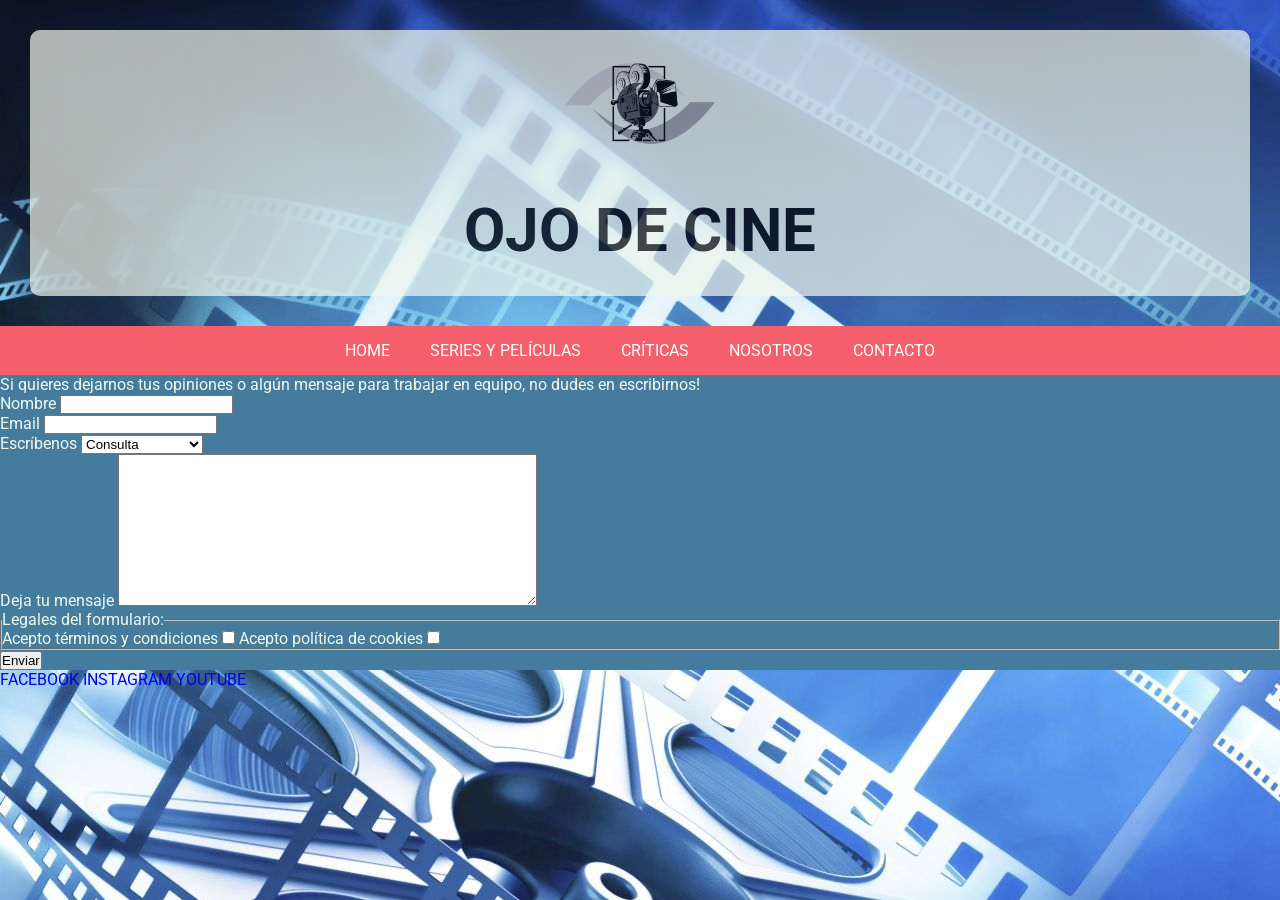
==== pages/contacto.html @ 7317119f "primer commit version 1" ====
<!DOCTYPE html>
<html lang="es">
<head>
    <meta charset="UTF-8">
    <meta http-equiv="X-UA-Compatible" content="IE=edge">
    <meta name="viewport" content="width=device-width, initial-scale=1.0">
    <title>Contacto</title>
    <link rel="shortcut icon" href="../multimedia/favicon.png" type="image/x-icon">
   <link rel="preconnect" href="https://fonts.googleapis.com">
<link rel="preconnect" href="https://fonts.gstatic.com" crossorigin>
<link href="https://fonts.googleapis.com/css2?family=Roboto:wght@100;300;700&display=swap" rel="stylesheet">
    <link rel="stylesheet" href="../css/estilos.css">
</head>

<body>
       <!--HEADER-->
    <header class="cabecera">
    <div>
    <img src="../multimedia/logo.png" alt="logo" title="logo" class="logo">
    <h1>OJO DE CINE</h1>
</div>
</header>
   <!--NAVEGACIÓN-->
        <nav class="menu">
           
                <a href="../index.html">HOME</a>       
                <a href="pages/movienews.html">SERIES Y PELÍCULAS</a>
                <a href="pages/criticas.html">CRÍTICAS</a>
                <a href="pages/nosotros.html">NOSOTROS</a>
                <a href="pages/contacto.html">CONTACTO</a>
                
        </nav>   
    <main>

        <p class="nosotrosTexto">
            Si quieres dejarnos tus opiniones o algún mensaje para trabajar en equipo, no dudes en escribirnos!
        </p>

    <form class="form">
       
        <div><label for="nombre">Nombre
        </label>
        <input type="text" name="nombre"></div>
        <div><label for="emai">Email</label>
        <input type="email" name="email"></div>
       
        <label for="motivo">Escríbenos</label>
        <select name="motivo" >
            <option value="CON">Consulta</option>
            <option value="TEAM">Unirme al team</option>
            <option value="PUB">Hacer publicidad</option>
            <option value="PAR">Ser partner</option>
            <option value="O">Otro</option>
        </select>
        <div>
       <div> <label for="mensaje">Deja tu mensaje</label>
        <textarea name="mensaje" cols="50" rows="10">
        </textarea>    
        
      <fieldset>
        <legend>Legales del formulario:</legend>
        <label for="terminos">Acepto términos y condiciones</label>
            <input type="checkbox" name="terminos" value="terminos" required>
       
            <label for="cookies">Acepto política de cookies</label>
            <input type="checkbox" name="cookies" value="cookies" required>
      </fieldset>
         <div>
        <input type="submit" value="Enviar">
          </form>
          </main>

       
      <footer>    
        
        <a href="https://www.facebook.com/" class="footer">FACEBOOK</a>
    
        <a href="https://www.instagram.com/" class="footer">INSTAGRAM</a>
      
        <a href="https://www.youtube.com/" class="footer">YOUTUBE</a>

    </footer>

  
  
    </body>
</html>
---- css/estilos.css ----
* {
    margin: 0;
    padding: 0;
    box-sizing: border-box;
}

/*HEADER*/

.logo{
     max-width: 150px;
    height: auto 
}


.cabecera h1{
     font-size: 60px;
     
 }
.menu{
     display: flex;
     justify-content: center;
     background-color: #F55E6B;
}

.menu a{
     color: white;
     padding: 15px 20px;
     text-decoration: none;
     text-align: center;
}

/*MAIN*/

.mainPic{
     width: 800px;
     height: auto;
     display: block;
    align-items: center; 
    margin-top: 50px;    
}

.contenedor1{
     display: flex;
     flex-wrap: wrap;     
}

.main{
     flex: 70%;

}
.aside{
     flex: 30%;
     background-color: #f1faee;
     opacity: 0.8;
     padding: 20px;
     float: right;
     width: 300px;
     margin-top: 40px;
     margin-bottom: 20px;
     border: solid 1px #457b9d;   
     box-shadow: 2px 2px 5px #457b9d;
     box-sizing: border-box; 
     padding: 30px;   
}

.aside h3{
     font-size: 20px;
     color: white;
     background-color: #1d3557;
     text-align: center;
     padding: 5px;
}
.widget{
     margin-bottom: 20px;
}

.news{
     display: grid;
     grid-template-columns: repeat(3, 400px);
     grid-template-rows: repeat(2,350px);
     gap: 20px;
     grid-template-areas: 
     "imagen1  imagen2  imagen3 "
     "imagen4  imagen5  imagen6 ";
     justify-content: space-around;
     background-color: #1d3557;
     padding: 20px;  
}
.imagen1{
     grid-area: imagen1;
     background-image: url(../multimedia/johnwick4.png);
     background-position: center;
}

.imagen2{
     grid-area: imagen2;
     background-image: url(../multimedia/creed3.jpg);
     background-position: center;
}
.imagen3{
     grid-area: imagen3;
     background-image: url(../multimedia/antman.jpg);
     background-position: center;
}
.imagen4{
     grid-area: imagen4;
     background-image: url(../multimedia/Knights-of-the-Zodiac.jpg);
     background-position: center;
}
.imagen5{
     grid-area: imagen5;
     background-image: url(../multimedia/theflash.jpg);
     background-position: center;
}
.imagen6{
     grid-area: imagen6;
     background-image: url(../multimedia/shazam-2.jpg);
     background-position: center;
}
.soundtrack{
     grid-area: soundtrack;
}
.footer{
     grid-area: footer;
     display: block inline-block;
}
.bajadaPrincipal{
color:#f1faee ;
text-align: justify;
background-color: #457b9d;
height: 150px;
padding: 10px;
overflow: auto;
}

.button{
     font-weight: bold;
     color: #1d3557;
     background-color: #f1faee;
     margin: 10px;
     padding: 20px; 
}

.movieTrailer{
     padding: 20px;
}

.nosotrosTexto{
    text-align: justify;
    background-color: #457b9d;
    color: #f1faee;
    display: flex;
}

/*NOSOTROS*/

.nosotrosImagen{

     padding: 0px;
}

.equipo{
      width: 200px;
     display: inline;
     padding: 10px;

}

.nosotrosTexto{
     text-align: center;
}


/*CONTACTO*/

.form{
     background-color: #457b9d;
     color: #f1faee;
}


/*GENERAL*/

h2{
     text-align: left;
     color: black; 
     margin-top: 20px; 
     
}
a{
     text-decoration: none;
}
body{
    background-image: url(../multimedia/background-image.jpg);
    font-family: 'Roboto', sans-serif;
}
img{
     border-radius: 10px;
}
header{
     padding: 30px;
     text-align: center;
     background-image: url(../multimedia/background-image.jpg);
     background-repeat: cover;
}
header div{
     background-color: #f1faee;
     opacity: 0.7;
     padding: 10px;
     border-radius: 10px;
     color: black;
     font-size: 20px;
}

header h1{
     font-size: 40px;
     margin: 0 0 20px;
}


/*MEDIA QUERY*/

@media screen and (max-width: 700px){
     .menu, .row{
          flex-direction: column;
     }
}
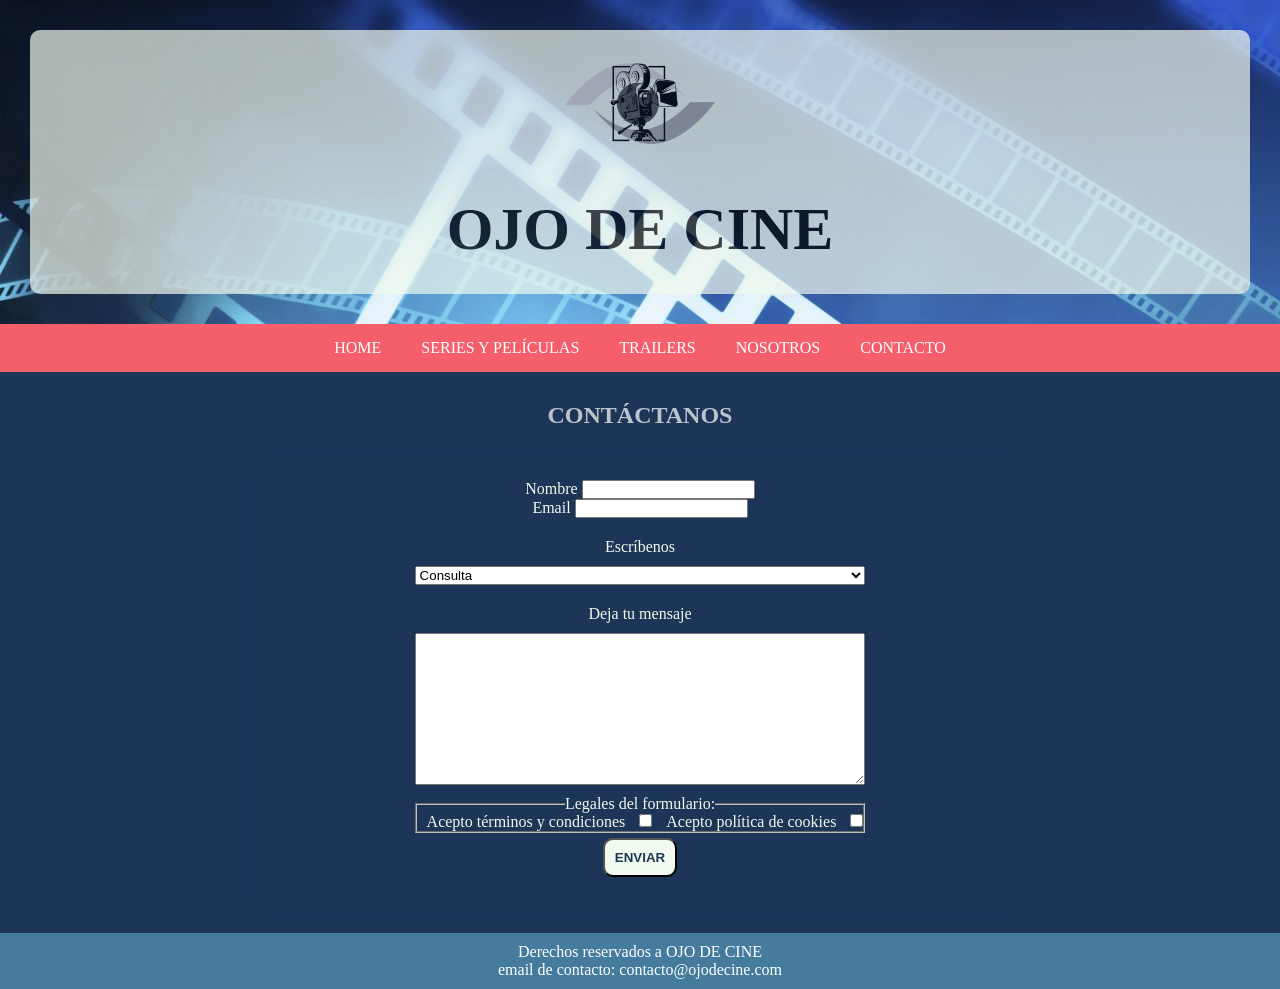
==== commit bb4ac810: "Modificacion segunda pre-entrega" ====
--- a/pages/contacto.html
+++ b/pages/contacto.html
@@ -21,30 +21,23 @@
 </div>
 </header>
    <!--NAVEGACIÓN-->
-        <nav class="menu">
-           
+        <nav class="menu">           
                 <a href="../index.html">HOME</a>       
                 <a href="pages/movienews.html">SERIES Y PELÍCULAS</a>
-                <a href="pages/criticas.html">CRÍTICAS</a>
+                <a href="pages/trailers.html">TRAILERS</a>
                 <a href="pages/nosotros.html">NOSOTROS</a>
-                <a href="pages/contacto.html">CONTACTO</a>
-                
-        </nav>   
-    <main>
+                <a href="pages/contacto.html">CONTACTO</a>                
+        </nav>  
+<main>
+        <h2 class="contacto">CONTÁCTANOS</h2> 
+        <form class="formulario">
+        <div><label for="nombre"> Nombre</label>
+        <input type="text" name="nombre"></div>
 
-        <p class="nosotrosTexto">
-            Si quieres dejarnos tus opiniones o algún mensaje para trabajar en equipo, no dudes en escribirnos!
-        </p>
+        <div><label for="email">Email</label>
+        <input type="email" name="email"></div>
 
-    <form class="form">
-       
-        <div><label for="nombre">Nombre
-        </label>
-        <input type="text" name="nombre"></div>
-        <div><label for="emai">Email</label>
-        <input type="email" name="email"></div>
-       
-        <label for="motivo">Escríbenos</label>
+        <div class="cajas"><label for="motivo">Escríbenos</label>
         <select name="motivo" >
             <option value="CON">Consulta</option>
             <option value="TEAM">Unirme al team</option>
@@ -52,36 +45,36 @@
             <option value="PAR">Ser partner</option>
             <option value="O">Otro</option>
         </select>
-        <div>
-       <div> <label for="mensaje">Deja tu mensaje</label>
+       <div>
+       <div class="cajas"> <label for="mensaje">Deja tu mensaje</label>
         <textarea name="mensaje" cols="50" rows="10">
-        </textarea>    
+        </textarea>  
+        </div>  
         
       <fieldset>
         <legend>Legales del formulario:</legend>
         <label for="terminos">Acepto términos y condiciones</label>
             <input type="checkbox" name="terminos" value="terminos" required>
-       
             <label for="cookies">Acepto política de cookies</label>
             <input type="checkbox" name="cookies" value="cookies" required>
       </fieldset>
          <div>
-        <input type="submit" value="Enviar">
-          </form>
+        <button type="submit" class="button">ENVIAR</button>
+    
+        </form>
           </main>
 
-       
-      <footer>    
+    
+ <footer> 
+        <div> 
+        <p>Derechos reservados a OJO DE CINE</p>
+        <div>
+        <div>
+            <p>email de contacto: contacto@ojodecine.com
+            </p>
+        </div>
         
-        <a href="https://www.facebook.com/" class="footer">FACEBOOK</a>
-    
-        <a href="https://www.instagram.com/" class="footer">INSTAGRAM</a>
-      
-        <a href="https://www.youtube.com/" class="footer">YOUTUBE</a>
-
-    </footer>
-
-  
+    </footer>  
   
     </body>
 </html>
--- a/css/estilos.css
+++ b/css/estilos.css
@@ -7,7 +7,7 @@
 /*HEADER*/
 
 .logo{
-     max-width: 150px;
+    max-width: 150px;
     height: auto 
 }
 
@@ -20,6 +20,7 @@
      display: flex;
      justify-content: center;
      background-color: #F55E6B;
+   
 }
 
 .menu a{
@@ -30,23 +31,20 @@
 }
 
 /*MAIN*/
-
+.row{
+     display: flex;
+     flex-wrap: wrap;
+}
+
+.main{
+     flex: 70%;
+}
 .mainPic{
      width: 800px;
      height: auto;
      display: block;
-    align-items: center; 
-    margin-top: 50px;    
-}
-
-.contenedor1{
-     display: flex;
-     flex-wrap: wrap;     
-}
-
-.main{
-     flex: 70%;
-
+     align-items: center; 
+     margin-top: 50px;    
 }
 .aside{
      flex: 30%;
@@ -54,9 +52,9 @@
      opacity: 0.8;
      padding: 20px;
      float: right;
-     width: 300px;
-     margin-top: 40px;
-     margin-bottom: 20px;
+     width: 300px; 
+     margin-top: 10px;
+     margin-bottom: 5px;
      border: solid 1px #457b9d;   
      box-shadow: 2px 2px 5px #457b9d;
      box-sizing: border-box; 
@@ -69,130 +67,225 @@
      background-color: #1d3557;
      text-align: center;
      padding: 5px;
+     font-weight: bold;
 }
 .widget{
      margin-bottom: 20px;
 }
 
+.widget ul{
+     list-style-type: disc;
+}
+
+.widget ul li{
+     margin: 15px 0px;
+}
+
+.soundtrack{
+     grid-area: soundtrack;
+}
+
+.redes{
+     width: 40px;
+}
+ /*IMAGENES NEWS*/
 .news{
      display: grid;
-     grid-template-columns: repeat(3, 400px);
-     grid-template-rows: repeat(2,350px);
-     gap: 20px;
+     grid-template-columns: repeat(5, 150px);
+     grid-template-rows: repeat(3, 200px);
+     gap: 5px 5px;
      grid-template-areas: 
-     "imagen1  imagen2  imagen3 "
-     "imagen4  imagen5  imagen6 ";
-     justify-content: space-around;
-     background-color: #1d3557;
-     padding: 20px;  
+     "imagen1 imagen1 imagen1 imagen1 imagen2"
+     "imagen3 imagen3 imagen6 imagen5 imagen5"
+     "imagen3 imagen3 imagen6 imagen4 imagen4";
+     justify-content: center;
+     padding: 5px;
+
+     
 }
 .imagen1{
      grid-area: imagen1;
-     background-image: url(../multimedia/johnwick4.png);
-     background-position: center;
-}
-
+     background-image: url(../multimedia/guardians-of-the-galaxy-vol-3-jpg.jfif);
+     background-position:center;
+}
 .imagen2{
      grid-area: imagen2;
      background-image: url(../multimedia/creed3.jpg);
      background-position: center;
+     
 }
 .imagen3{
      grid-area: imagen3;
-     background-image: url(../multimedia/antman.jpg);
+     background-image: url(../multimedia/johnwick4.png);
      background-position: center;
+     background-position: top;
 }
 .imagen4{
      grid-area: imagen4;
-     background-image: url(../multimedia/Knights-of-the-Zodiac.jpg);
-     background-position: center;
+     background-image: url(../multimedia/everything-everywhere.jpg);
+     background-position: bottom;
+
 }
 .imagen5{
      grid-area: imagen5;
-     background-image: url(../multimedia/theflash.jpg);
+     background-image: url(../multimedia/oppenheimer-pic.png);
      background-position: center;
 }
 .imagen6{
      grid-area: imagen6;
-     background-image: url(../multimedia/shazam-2.jpg);
-     background-position: center;
-}
-.soundtrack{
-     grid-area: soundtrack;
-}
-.footer{
-     grid-area: footer;
-     display: block inline-block;
-}
+     background-image: url(../multimedia/Knights-of-the-Zodiac-seiya.jpg);
+     background-position: left;
+ 
+}
+
 .bajadaPrincipal{
 color:#f1faee ;
 text-align: justify;
-background-color: #457b9d;
-height: 150px;
 padding: 10px;
-overflow: auto;
 }
 
 .button{
      font-weight: bold;
      color: #1d3557;
      background-color: #f1faee;
-     margin: 10px;
-     padding: 20px; 
+     margin: 5px;
+     padding: 10px; 
+     border-radius: 10px;
 }
 
 .movieTrailer{
      padding: 20px;
-}
-
-.nosotrosTexto{
-    text-align: justify;
-    background-color: #457b9d;
-    color: #f1faee;
+     position: absolute;
+     margin-left: 5px;
+     margin-top: 10px;
+}
+
+/*PAGINATION*/
+
+.aria-lebel{
+     font-family: system-ui, -apple-system, BlinkMacSystemFont, 'Segoe UI', Roboto, Oxygen, Ubuntu, Cantarell, 'Open Sans', 'Helvetica Neue', sans-serif;
+}
+
+/*TRAILERS*/
+
+.trailers{
+     display: flex;
+     flex-wrap: wrap; 
+     flex-direction: row;
+     margin-left: 20px;  
+}
+
+.containerTrailer{
+     margin-left: 30px;
+}
+
+.trailers div{
+     margin: 5px;
+}
+/*CONTACTO*/
+
+.formulario{
+     display: flex;     
+     flex-direction: column;
+     background-color: #1d3557;
+     color: #f1faee;
+     width: 60%;
+     padding: 20px;
+     text-align: center;
+     border:1px solid #1d3557;
+     margin: 20px auto;
+     border-radius: 10px;
+     box-shadow: 0px 0px 10px #1d3557;
+    
+    
+}
+
+.contacto{
     display: flex;
-}
+    text-align: center;
+    color: white;
+    font-weight: bold;
+    justify-content: center;
+    
+}
+
+.cajas {
+display: flex;
+flex-direction: column;
+margin: 10px auto;
+}
+
+.cajas label{
+     padding: 10px;
+}
+
 
 /*NOSOTROS*/
 
-.nosotrosImagen{
-
-     padding: 0px;
+.nosotrosContainer{
+     display: flex;
+     flex-direction: row;
+     padding: 10px;
+     justify-content: justify;
+     box-sizing: border-box;
+     margin: 20px 10px;
+     
+}
+
+.nosotros h2{
+     text-align: center;
+     background-color: #f1faee;
+     color: black;
+     font-weight: bold;
+}
+.mainNosotros{
+     flex: 30%;
+     
+}
+
+.textoNosotros p{
+     flex:70% ;
+     padding: 10px;
+     text-align: justify;
+     font-size: 20px;
 }
 
 .equipo{
-      width: 200px;
-     display: inline;
-     padding: 10px;
-
-}
-
-.nosotrosTexto{
-     text-align: center;
-}
-
-
-/*CONTACTO*/
-
-.form{
-     background-color: #457b9d;
-     color: #f1faee;
-}
-
+     display: flex;
+}
+.equipoTitulo h2{
+     text-align: center;
+     background-color: #f1faee;
+     color: black;
+     font-weight: bold;  
+}
+.equipo img{
+     width: 300px;
+     display: flex;
+     flex-direction: row;
+     justify-content: space-evenly;
+     padding: 10px;
+     margin: 20px 10px;
+}
 
 /*GENERAL*/
 
 h2{
      text-align: left;
-     color: black; 
-     margin-top: 20px; 
+     color: white; 
+     margin-top: 20px;
+     font-weight: bold;     
+     opacity: 0.7;
+     padding: 10px;
+     border-radius: 10px;
      
 }
 a{
      text-decoration: none;
 }
 body{
-    background-image: url(../multimedia/background-image.jpg);
-    font-family: 'Roboto', sans-serif;
+  background-color: #1d3557;
+  color: #f1faee;
 }
 img{
      border-radius: 10px;
@@ -217,11 +310,31 @@
      margin: 0 0 20px;
 }
 
-
+footer{
+     display: flex;
+     flex-direction: row;
+     justify-content: center;
+     background-color: #457b9d;
+     color: white;
+     padding: 10px;
+}
+
+footer h5{
+     text-align: center;
+}
+footer p{
+     text-align: center;
+}
 /*MEDIA QUERY*/
 
-@media screen and (max-width: 700px){
-     .menu, .row{
+@media screen and (max-width: 768px){
+     .menu, .row, .main, .nosotrosContainer, .equipo {
           flex-direction: column;
      }
-}+}
+
+@media screen and (max-width: 500px){
+     .menu, .row, .main, .nosotrosContainer, .equipo {
+          flex-direction: column;
+     }
+}
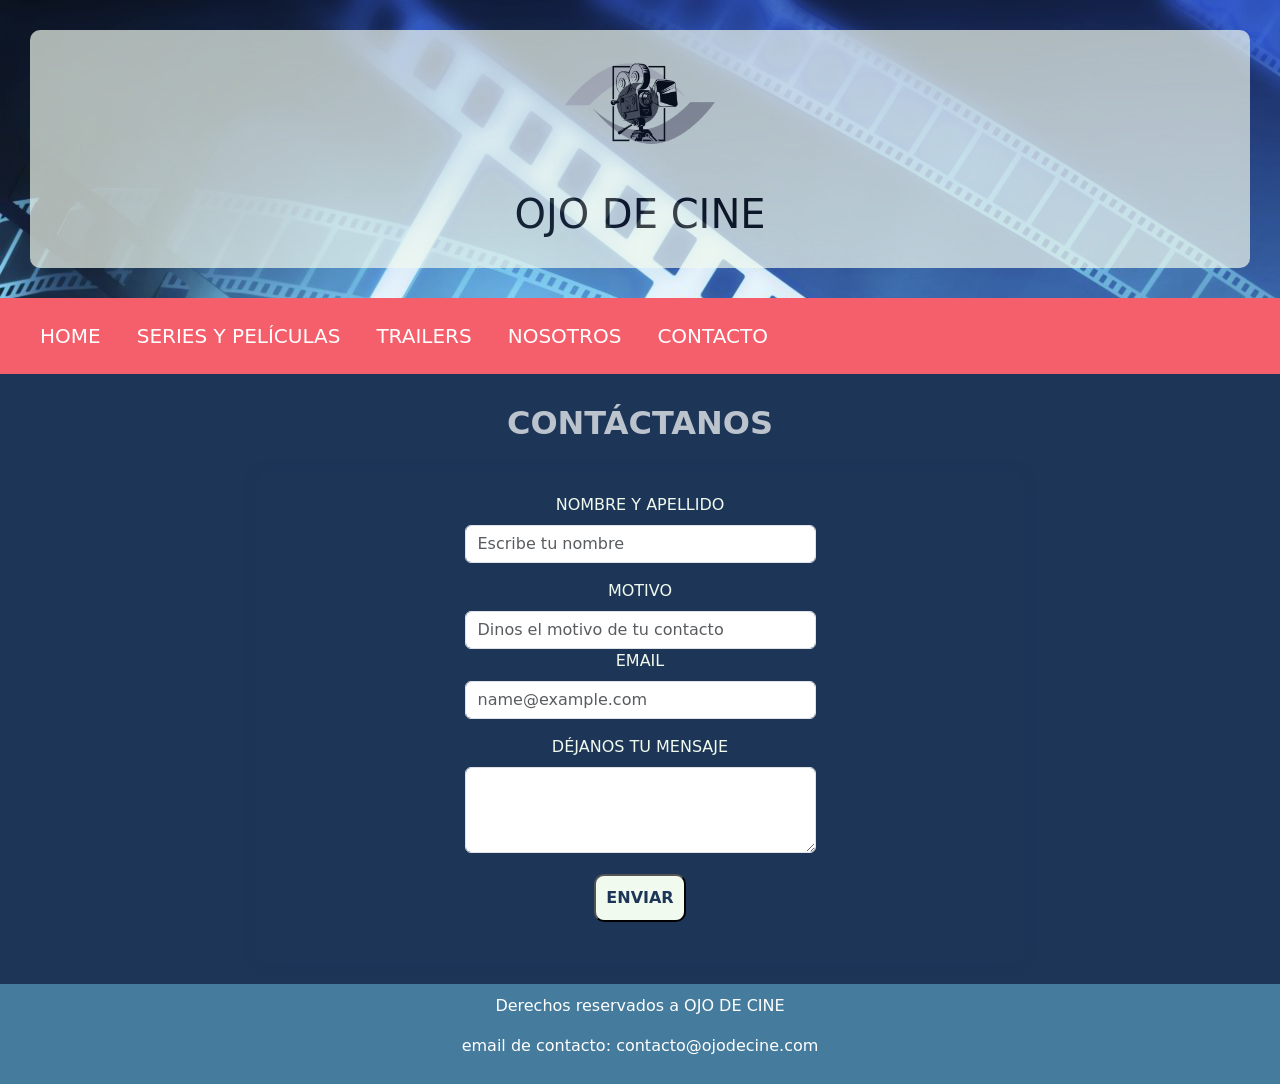
==== commit 9b7b9fc7: "cambios parciales tercera pre-entrega" ====
--- a/pages/contacto.html
+++ b/pages/contacto.html
@@ -9,60 +9,73 @@
    <link rel="preconnect" href="https://fonts.googleapis.com">
 <link rel="preconnect" href="https://fonts.gstatic.com" crossorigin>
 <link href="https://fonts.googleapis.com/css2?family=Roboto:wght@100;300;700&display=swap" rel="stylesheet">
-    <link rel="stylesheet" href="../css/estilos.css">
+<!--CSS BOOSTRAP-->
+<link href="https://cdn.jsdelivr.net/npm/bootstrap@5.3.0-alpha3/dist/css/bootstrap.min.css" rel="stylesheet" integrity="sha384-KK94CHFLLe+nY2dmCWGMq91rCGa5gtU4mk92HdvYe+M/SXH301p5ILy+dN9+nJOZ" crossorigin="anonymous">
+
+<link rel="stylesheet" href="../css/styles.css">
 </head>
 
 <body>
-       <!--HEADER-->
-    <header class="cabecera">
+<!--HEADER-->
+  <header class="cabecera">
     <div>
     <img src="../multimedia/logo.png" alt="logo" title="logo" class="logo">
-    <h1>OJO DE CINE</h1>
+      <h1>OJO DE CINE</h1>
 </div>
 </header>
-   <!--NAVEGACIÓN-->
-        <nav class="menu">           
-                <a href="../index.html">HOME</a>       
-                <a href="pages/movienews.html">SERIES Y PELÍCULAS</a>
-                <a href="pages/trailers.html">TRAILERS</a>
-                <a href="pages/nosotros.html">NOSOTROS</a>
-                <a href="pages/contacto.html">CONTACTO</a>                
-        </nav>  
+<!--NAVEGACIÓN-->
+  <nav class="navbar navbar-expand-lg custom-navbar">
+  <div class="container-fluid">
+    <button class="navbar-toggler" type="button" data-bs-toggle="collapse" data-bs-target="#navbarNav" aria-controls="navbarNav" aria-expanded="false" aria-label="Toggle navigation">
+      <span class="navbar-toggler-icon"></span>
+    </button>
+    <div class="collapse navbar-collapse" id="navbarNav">
+      <ul class="navbar-nav">
+        <li class="nav-item">
+          <a class="nav-link" href="../index.html">HOME</a>
+        </li>
+        <li class="nav-item">
+          <a class="nav-link" href="./movienews.html">SERIES Y PELÍCULAS</a>
+        </li>
+        <li class="nav-item">
+          <a class="nav-link" href="./trailers.html">TRAILERS</a>
+        </li>
+        <li class="nav-item">
+          <a class="nav-link" href="./nosotros.html">NOSOTROS</a>
+        </li>
+        <li class="nav-item">
+          <a class="nav-link" href="./contacto.html">CONTACTO</a>
+        </li>
+      </ul>
+    </div>
+  </div>
+</nav> 
 <main>
-        <h2 class="contacto">CONTÁCTANOS</h2> 
-        <form class="formulario">
-        <div><label for="nombre"> Nombre</label>
-        <input type="text" name="nombre"></div>
+    <h2 class="contacto">CONTÁCTANOS</h2>
+    <div class="container-form">
+      <div class="d-flex justify-content-center row">
+      <div class="mx-auto text-center col-sm-12 col-md-6 col-lg-6">      
+      <div class="mb-3">
+      <label for="formGroupNombre" class="form-label">NOMBRE Y APELLIDO</label>
+      <input type="text" class="form-control" id="formGroupNombre" placeholder="Escribe tu nombre">
+      </div>
+      <div class="mb-3">
+      <label for="formGroupMotivo" class="form-label">MOTIVO</label>
+      <input type="text" class="form-control" id="formGroupMotivo" placeholder="Dinos el motivo de tu contacto">
+      <div class="mb-3">
+      <label for="formGroupEmail" class="form-label">EMAIL</label>
+      <input type="email" class="form-control" id="exampleFormControlInput1" placeholder="name@example.com">
+      </div>
+      <div class="mb-3">
+      <label for="formGroupMensaje" class="form-label">DÉJANOS TU MENSAJE</label>
+      <textarea class="form-control" id="formGroupMensaje" rows="3"></textarea>
+</div>
+<button type="submit" class="button">ENVIAR</button>
+    </div>
+      </div>
 
-        <div><label for="email">Email</label>
-        <input type="email" name="email"></div>
-
-        <div class="cajas"><label for="motivo">Escríbenos</label>
-        <select name="motivo" >
-            <option value="CON">Consulta</option>
-            <option value="TEAM">Unirme al team</option>
-            <option value="PUB">Hacer publicidad</option>
-            <option value="PAR">Ser partner</option>
-            <option value="O">Otro</option>
-        </select>
-       <div>
-       <div class="cajas"> <label for="mensaje">Deja tu mensaje</label>
-        <textarea name="mensaje" cols="50" rows="10">
-        </textarea>  
-        </div>  
-        
-      <fieldset>
-        <legend>Legales del formulario:</legend>
-        <label for="terminos">Acepto términos y condiciones</label>
-            <input type="checkbox" name="terminos" value="terminos" required>
-            <label for="cookies">Acepto política de cookies</label>
-            <input type="checkbox" name="cookies" value="cookies" required>
-      </fieldset>
-         <div>
-        <button type="submit" class="button">ENVIAR</button>
     
-        </form>
-          </main>
+</main>
 
     
  <footer> 
@@ -75,6 +88,6 @@
         </div>
         
     </footer>  
-  
+    <script src="https://cdn.jsdelivr.net/npm/bootstrap@5.3.0-alpha3/dist/js/bootstrap.bundle.min.js" integrity="sha384-ENjdO4Dr2bkBIFxQpeoTz1HIcje39Wm4jDKdf19U8gI4ddQ3GYNS7NTKfAdVQSZe" crossorigin="anonymous"></script> 
     </body>
 </html>
--- a/css/styles.css
+++ b/css/styles.css
@@ -0,0 +1,277 @@
+* {
+  margin: 0;
+  padding: 0;
+  box-sizing: border-box;
+}
+
+h2 {
+  text-align: left;
+  color: white;
+  margin-top: 20px;
+  font-weight: bold;
+  opacity: 0.7;
+  padding: 10px;
+  border-radius: 10px;
+}
+
+a {
+  text-decoration: none;
+}
+
+body {
+  background-color: #1D3557;
+  color: #f1faee;
+}
+
+img {
+  border-radius: 10px;
+}
+
+header {
+  padding: 30px;
+  text-align: center;
+  background-image: url(../multimedia/background-image.jpg);
+  background-repeat: cover;
+}
+header div {
+  background-color: #F1FAEE;
+  opacity: 0.7;
+  padding: 10px;
+  border-radius: 10px;
+  color: black;
+  font-size: 20px;
+}
+header h1 {
+  font-size: 40px;
+  margin: 0 0 20px;
+}
+header .logo {
+  max-width: 150px;
+  height: auto;
+}
+header .cabecera h1 {
+  font-size: 60px;
+}
+
+.row {
+  display: flex;
+  flex-wrap: wrap;
+}
+
+.main {
+  flex: 70%;
+}
+
+.mainPic {
+  width: 800px;
+  height: auto;
+  display: block;
+  align-items: center;
+  margin-top: 50px;
+}
+
+.aside {
+  flex: 30%;
+  background-color: #f1faee;
+  opacity: 0.8;
+  padding: 20px;
+  float: right;
+  width: 300px;
+  margin-top: 10px;
+  margin-bottom: 5px;
+  border: solid 1px #457b9d;
+  box-shadow: 2px 2px 5px #457b9d;
+  box-sizing: border-box;
+  padding: 30px;
+}
+.aside h3 {
+  font-size: 20px;
+  color: white;
+  background-color: #1d3557;
+  text-align: center;
+  padding: 5px;
+  font-weight: bold;
+}
+
+.widget {
+  margin-bottom: 20px;
+}
+.widget ul {
+  list-style-type: disc;
+}
+.widget ul li {
+  margin: 15px 0px;
+}
+
+.soundtrack {
+  grid-area: soundtrack;
+}
+
+.redes {
+  width: 40px;
+}
+
+.custom-navbar {
+  display: flex;
+  justify-content: center;
+  background-color: #F55E6B;
+}
+.custom-navbar a {
+  color: white;
+  padding: 15px 20px;
+  text-decoration: none;
+  text-align: center;
+  font-size: 20px;
+  margin-left: 20px;
+}
+.custom-navbar ul {
+  list-style: none;
+}
+
+/*IMAGENES NEWS*/
+.row-news img {
+  width: 25%;
+  height: auto;
+  margin-top: 5px;
+  margin-right: 10px;
+}
+
+.row-news {
+  display: flex;
+  flex-direction: row;
+  flex-wrap: wrap;
+  padding: 5px;
+}
+
+.column {
+  padding: 5px;
+}
+
+.bajadaPrincipal {
+  color: #f1faee;
+  text-align: justify;
+  padding: 10px;
+}
+
+.button {
+  font-weight: bold;
+  color: #1d3557;
+  background-color: #f1faee;
+  margin: 5px;
+  padding: 10px;
+  border-radius: 10px;
+}
+
+.movieTrailer {
+  padding: 20px;
+  position: absolute;
+  margin-left: 5px;
+  margin-top: 10px;
+}
+
+/*PAGINATION*/
+.aria-lebel {
+  font-family: system-ui, -apple-system, BlinkMacSystemFont, "Segoe UI", Roboto, Oxygen, Ubuntu, Cantarell, "Open Sans", "Helvetica Neue", sans-serif;
+}
+
+/*TRAILERS*/
+.trailers {
+  display: flex;
+  flex-wrap: wrap;
+  flex-direction: row;
+  margin-left: 20px;
+}
+.trailers div {
+  margin: 5px;
+}
+
+.containerTrailer {
+  margin-left: 30px;
+}
+
+footer {
+  display: flex;
+  flex-direction: row;
+  justify-content: center;
+  background-color: #457b9d;
+  color: white;
+  padding: 10px;
+}
+footer h5 {
+  text-align: center;
+}
+footer p {
+  text-align: center;
+}
+
+.nosotrosContainer {
+  display: flex;
+  flex-direction: row;
+  padding: 10px;
+  justify-content: justify;
+  box-sizing: border-box;
+  margin: 20px 10px;
+}
+
+.nosotros h2 {
+  text-align: center;
+  background-color: #f1faee;
+  color: black;
+  font-weight: bold;
+}
+
+.mainNosotros {
+  flex: 30%;
+}
+
+.textoNosotros p {
+  flex: 70%;
+  padding: 10px;
+  text-align: justify;
+  font-size: 20px;
+}
+
+.equipo {
+  display: flex;
+}
+.equipo img {
+  width: 300px;
+  display: flex;
+  flex-direction: row;
+  justify-content: space-evenly;
+  padding: 10px;
+  margin: 20px 10px;
+}
+
+.equipoTitulo h2 {
+  text-align: center;
+  background-color: #f1faee;
+  color: black;
+  font-weight: bold;
+}
+
+/*CONTACTO*/
+.container-form {
+  display: flex;
+  flex-direction: column;
+  background-color: #1D3557;
+  justify-items: center;
+  color: #F1FAEE;
+  width: 60%;
+  padding: 20px;
+  text-align: center;
+  border: 1px solid #1d3557;
+  margin: 20px auto;
+  border-radius: 10px;
+  box-shadow: 0px 0px 10px #1d3557;
+}
+
+.contacto {
+  display: flex;
+  text-align: center;
+  color: white;
+  font-weight: bold;
+  justify-content: center;
+}
+
+/*# sourceMappingURL=styles.css.map */
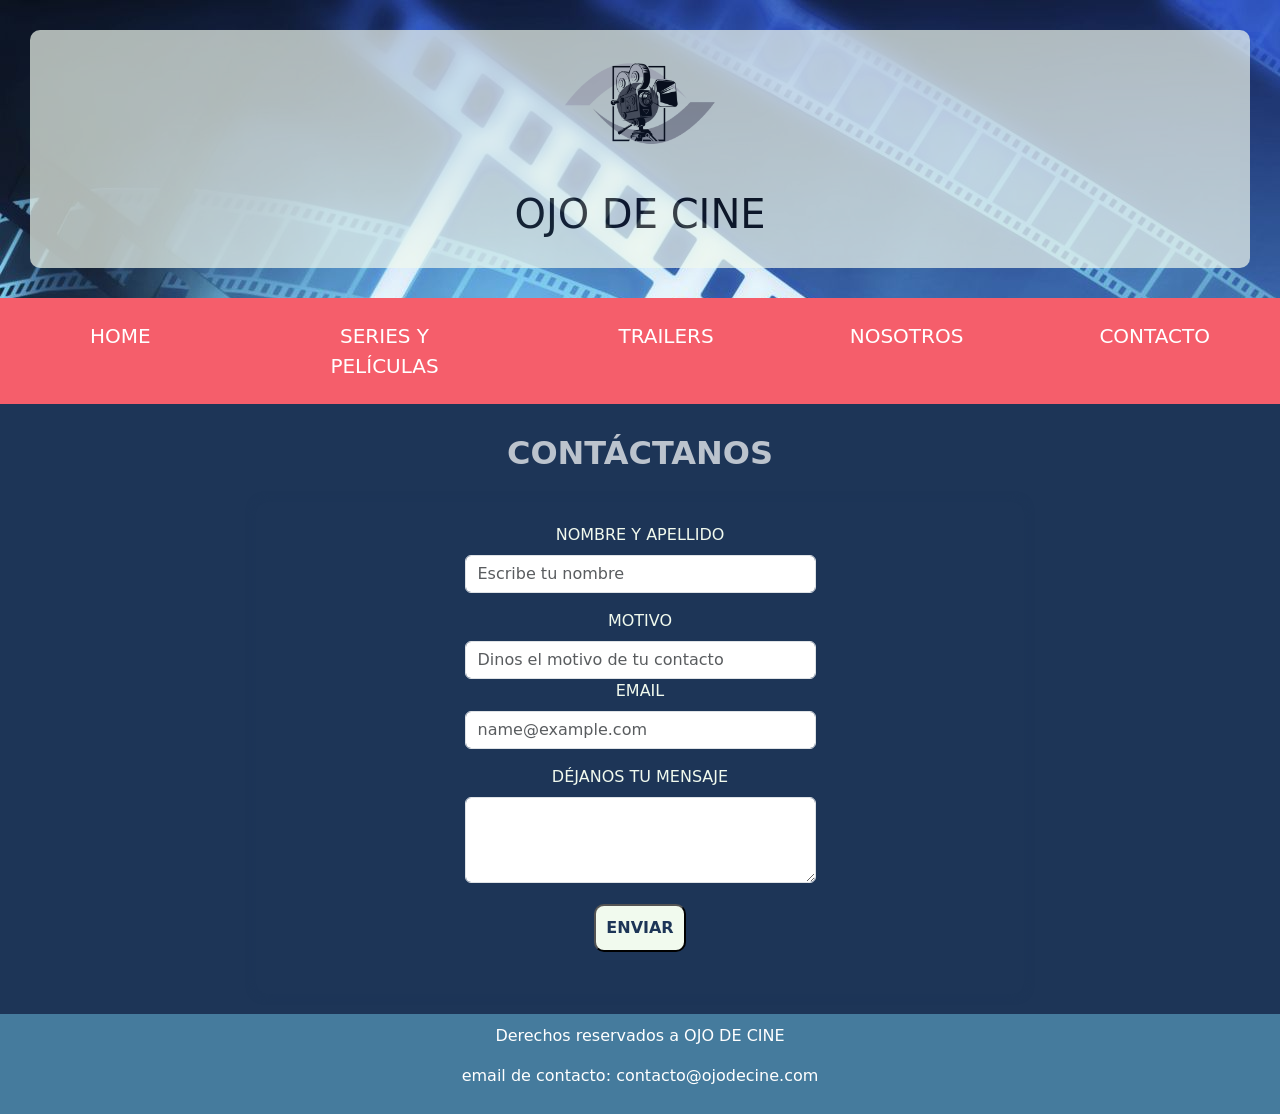
==== commit bf3584fe: "entrega final" ====
--- a/pages/contacto.html
+++ b/pages/contacto.html
@@ -13,6 +13,13 @@
 <link href="https://cdn.jsdelivr.net/npm/bootstrap@5.3.0-alpha3/dist/css/bootstrap.min.css" rel="stylesheet" integrity="sha384-KK94CHFLLe+nY2dmCWGMq91rCGa5gtU4mk92HdvYe+M/SXH301p5ILy+dN9+nJOZ" crossorigin="anonymous">
 
 <link rel="stylesheet" href="../css/styles.css">
+
+<!--META DESCRIPTION-->
+
+<meta name="description" content="Si eres un freak de las series de TV y el cine, contáctanos por aquí.">
+
+<!--KEYWORDS-->
+<meta name="keywords" content="cine, cartelera de cine, tv series, movie trailers, trailers, críticas de cine, estrenos de cine, últimas noticias">
 </head>
 
 <body>
--- a/css/styles.css
+++ b/css/styles.css
@@ -127,6 +127,9 @@
 .custom-navbar ul {
   list-style: none;
 }
+.custom-navbar .nav-item {
+  padding-inline: 50px;
+}
 
 /*IMAGENES NEWS*/
 .row-news img {
@@ -134,6 +137,10 @@
   height: auto;
   margin-top: 5px;
   margin-right: 10px;
+  transition: all 2s;
+}
+.row-news img:hover {
+  transform: scale(2, 2);
 }
 
 .row-news {
@@ -177,6 +184,7 @@
 /*TRAILERS*/
 .trailers {
   display: flex;
+  justify-content: space-around;
   flex-wrap: wrap;
   flex-direction: row;
   margin-left: 20px;
@@ -224,6 +232,11 @@
   flex: 30%;
 }
 
+.mainNosotros img {
+  margin-top: 50px;
+  margin-right: 10px;
+}
+
 .textoNosotros p {
   flex: 70%;
   padding: 10px;
@@ -241,9 +254,25 @@
   justify-content: space-evenly;
   padding: 10px;
   margin: 20px 10px;
-}
-
-.equipoTitulo h2 {
+  border-radius: 10%;
+}
+.equipo p {
+  text-align: center;
+  font-weight: bold;
+  margin-top: 10px;
+}
+.equipo article {
+  display: flex;
+  justify-content: center;
+  text-align: center;
+  box-sizing: border-box;
+  margin: 10px;
+  padding: 10px;
+}
+.equipo .equipoNombres {
+  display: flex;
+}
+.equipo .equipoTitulo {
   text-align: center;
   background-color: #f1faee;
   color: black;
@@ -274,4 +303,61 @@
   justify-content: center;
 }
 
+@media screen and (max-width: 768px) {
+  .menu, .row, .main, .nosotrosContainer, .equipo {
+    flex-direction: column;
+  }
+}
+@media screen and (max-width: 768px) {
+  .equipo img {
+    width: 80%;
+    flex-direction: column;
+    justify-content: center;
+  }
+  .mainNosotros {
+    flex: 100%;
+  }
+  .textoNosotros p {
+    flex: 100%;
+  }
+  .mainNosotros img {
+    width: 100%;
+  }
+}
+@media screen and (max-width: 768px) {
+  .mainPic {
+    width: 100%;
+  }
+}
+@media screen and (max-width: 500px) {
+  .menu, .row, .main, .nosotrosContainer, .equipo {
+    flex-direction: column;
+  }
+}
+@media screen and (max-width: 500px) {
+  .main, .aside {
+    flex-direction: column;
+    flex: 100%;
+  }
+}
+@media screen and (max-width: 500px) {
+  .row-news {
+    flex-direction: column;
+  }
+}
+@media screen and (max-width: 500px) {
+  .row-news img {
+    width: 100%;
+    height: auto;
+  }
+}
+@media screen and (max-width: 500px) {
+  .trailers {
+    flex-direction: column;
+  }
+  .trailers iframe {
+    width: fit-content;
+  }
+}
+
 /*# sourceMappingURL=styles.css.map */
